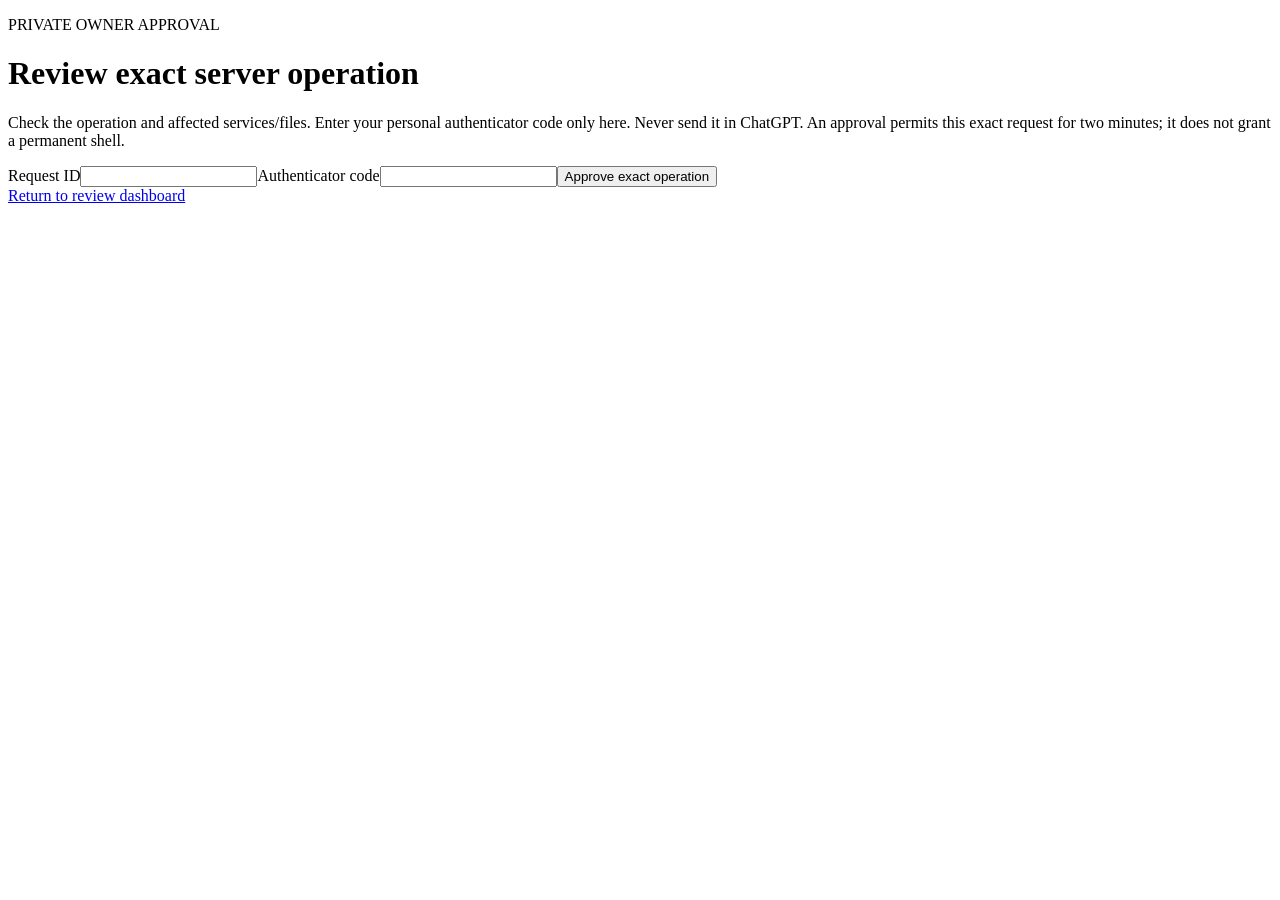
==== web/admin.html @ 74df1ea2 "Repair remote MCP authorization and add isolated administration, media ingestion and event outbox" ====
<!doctype html><html lang="en"><meta charset="utf-8"><meta name="viewport" content="width=device-width"><title>Owner administrator approval</title><link rel="stylesheet" href="/style.css"><script src="/admin.js" defer></script><main class="login"><p class="eyebrow">PRIVATE OWNER APPROVAL</p><h1 id="admin-heading">Review exact server operation</h1><p>Check the operation and affected services/files. Enter your personal authenticator code only here. Never send it in ChatGPT. An approval permits this exact request for two minutes; it does not grant a permanent shell.</p><pre id="admin-result" aria-live="polite"></pre><form id="admin-form"><label>Request ID<input id="admin-id" name="request_id" required></label><label>Authenticator code<input id="admin-code" name="code" inputmode="numeric" pattern="[0-9]{6}" maxlength="6" autocomplete="one-time-code" required></label><button id="admin-submit">Approve exact operation</button></form><a href="/dashboard">Return to review dashboard</a></main></html>
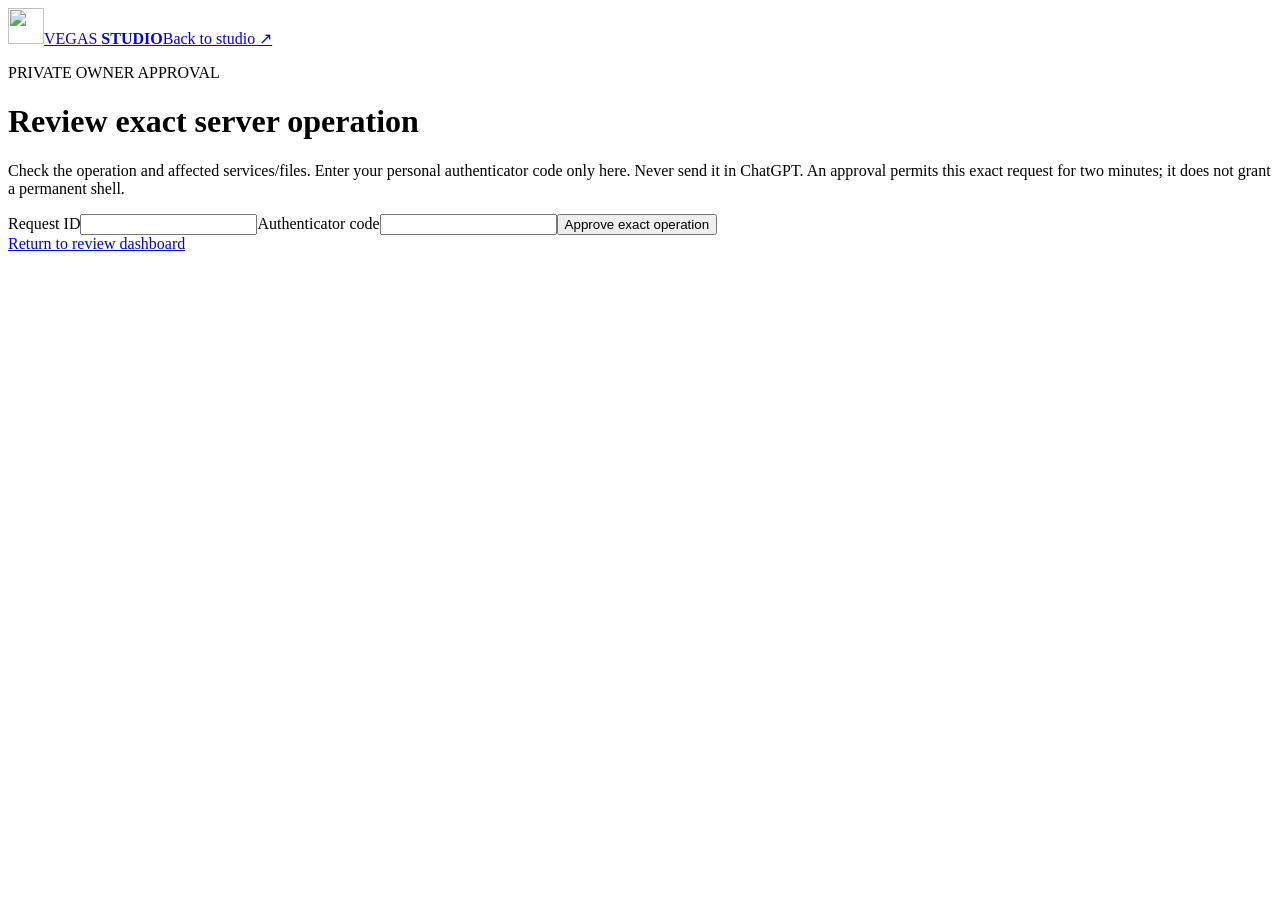
==== commit ed9ea6be: "Rebrand as Vegas Studio and adopt Horizon UI dashboard design" ====
--- a/web/admin.html
+++ b/web/admin.html
@@ -1 +1 @@
-<!doctype html><html lang="en"><meta charset="utf-8"><meta name="viewport" content="width=device-width"><title>Owner administrator approval</title><link rel="stylesheet" href="/style.css"><script src="/admin.js" defer></script><main class="login"><p class="eyebrow">PRIVATE OWNER APPROVAL</p><h1 id="admin-heading">Review exact server operation</h1><p>Check the operation and affected services/files. Enter your personal authenticator code only here. Never send it in ChatGPT. An approval permits this exact request for two minutes; it does not grant a permanent shell.</p><pre id="admin-result" aria-live="polite"></pre><form id="admin-form"><label>Request ID<input id="admin-id" name="request_id" required></label><label>Authenticator code<input id="admin-code" name="code" inputmode="numeric" pattern="[0-9]{6}" maxlength="6" autocomplete="one-time-code" required></label><button id="admin-submit">Approve exact operation</button></form><a href="/dashboard">Return to review dashboard</a></main></html>
+<!doctype html><html lang="en"><meta charset="utf-8"><meta name="viewport" content="width=device-width"><title>Owner approval · Vegas Studio</title><link rel="icon" href="/logo.svg" type="image/svg+xml"><script src="/theme.js"></script><link rel="stylesheet" href="/control.css"><link rel="stylesheet" href="/horizon.css"><link rel="stylesheet" href="/auth.css"><script src="/admin.js" defer></script><body class="owner-page admin-page"><header class="owner-header"><a href="/dashboard" class="owner-brand"><img src="/logo.svg" width="36" height="36" alt=""><span>VEGAS <strong>STUDIO</strong></span></a><a href="/dashboard" class="help-link">Back to studio ↗</a></header><main class="owner-card admin-card"><p class="eyebrow">PRIVATE OWNER APPROVAL</p><h1 id="admin-heading">Review exact server operation</h1><p>Check the operation and affected services/files. Enter your personal authenticator code only here. Never send it in ChatGPT. An approval permits this exact request for two minutes; it does not grant a permanent shell.</p><pre id="admin-result" aria-live="polite"></pre><form id="admin-form"><label>Request ID<input id="admin-id" name="request_id" required></label><label>Authenticator code<input id="admin-code" type="password" name="code" inputmode="numeric" pattern="[0-9]{6}" maxlength="6" autocomplete="one-time-code" required></label><button id="admin-submit">Approve exact operation</button></form><a href="/dashboard">Return to review dashboard</a></main></body></html>
